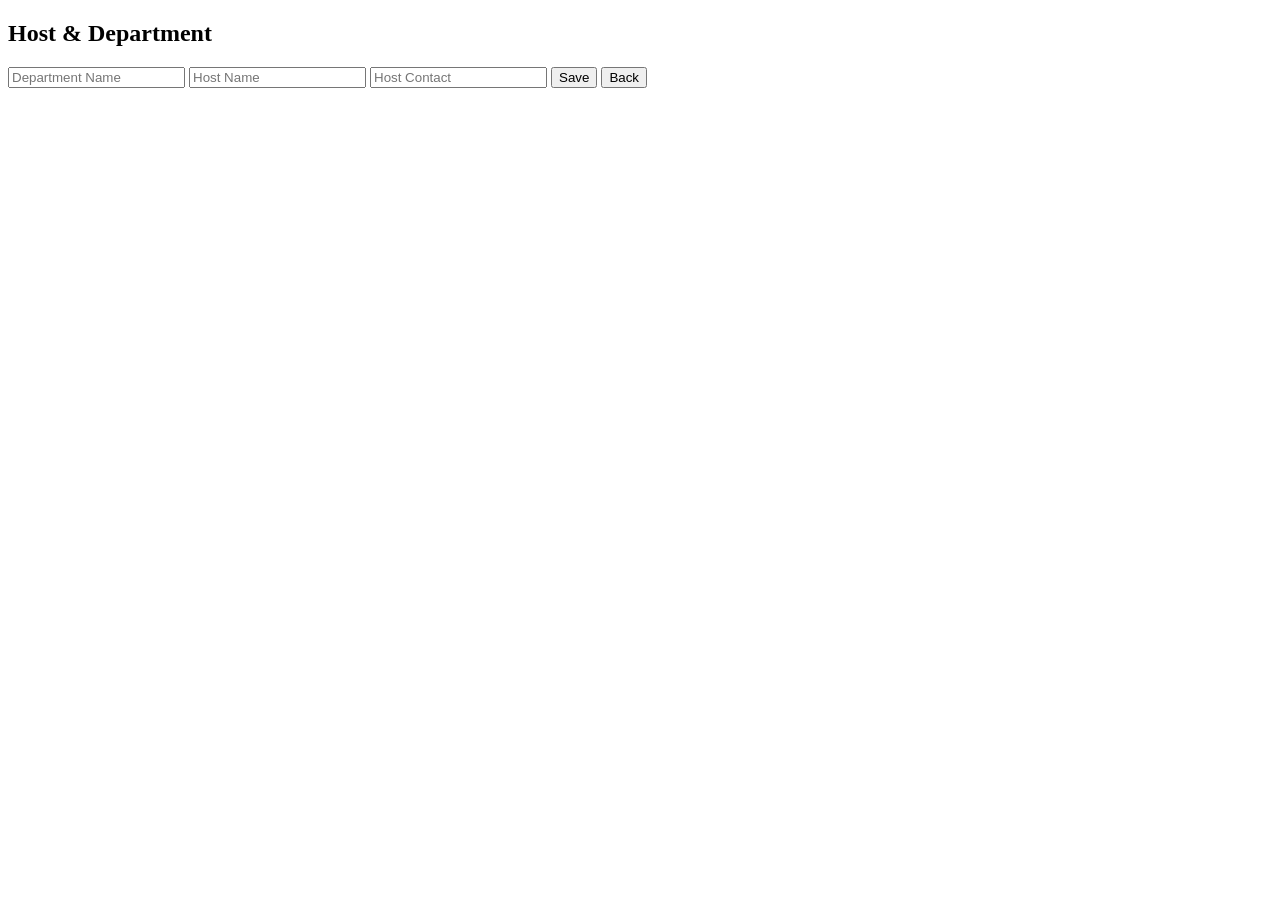
==== Frontend/host.html @ 2fa47c92 "Add .\Frontend\host.html" ====
<!DOCTYPE html>
<html>
<head>
    <title>Host Details</title>
    <link rel="stylesheet" href="style.css">
</head>

<body>

    <div class="form-box">
        <h2>Host & Department</h2>

        <input type="text" placeholder="Department Name">

        <input type="text" placeholder="Host Name">

        <input type="text" placeholder="Host Contact">

        <button onclick="saveHost()">Save</button>

        <button onclick="location.href='dashboard.html'">
            Back
        </button>
    </div>

    <script src="script.js"></script>

</body>
</html>
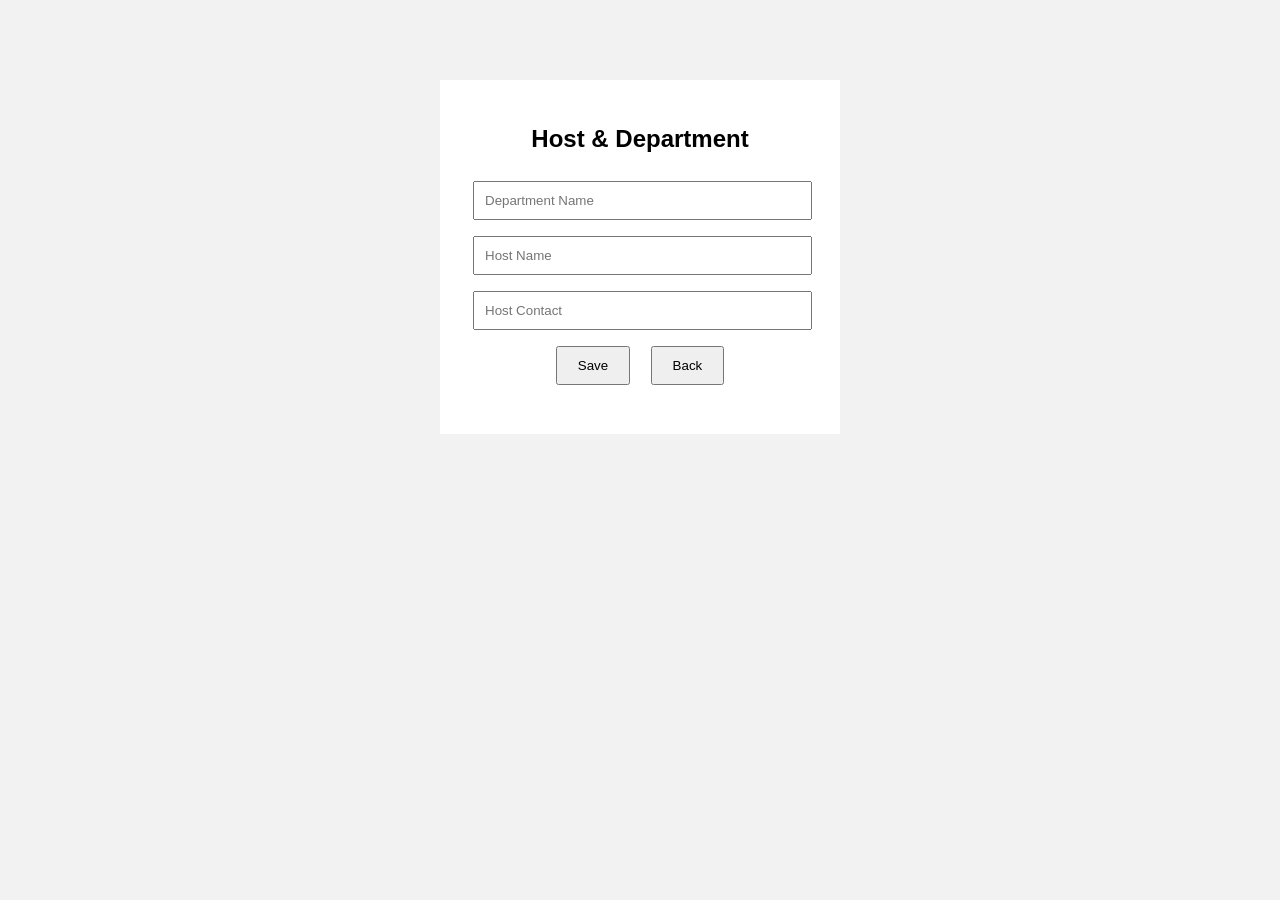
==== commit c187af0e: "Add visitor gate pass features" ====
--- a/Frontend/host.html
+++ b/Frontend/host.html
@@ -6,24 +6,39 @@
 </head>
 
 <body>
-
     <div class="form-box">
         <h2>Host & Department</h2>
 
-        <input type="text" placeholder="Department Name">
+        <input
+            type="text"
+            id="department"
+            placeholder="Department Name"
+            required
+        >
 
-        <input type="text" placeholder="Host Name">
+        <input
+            type="text"
+            id="hostName"
+            placeholder="Host Name"
+            required
+        >
 
-        <input type="text" placeholder="Host Contact">
+        <input
+            type="tel"
+            id="hostContact"
+            placeholder="Host Contact"
+            required
+        >
 
         <button onclick="saveHost()">Save</button>
 
         <button onclick="location.href='dashboard.html'">
             Back
         </button>
+
+        <p id="message"></p>
     </div>
 
     <script src="script.js"></script>
-
 </body>
 </html>
--- a/Frontend/style.css
+++ b/Frontend/style.css
@@ -0,0 +1,39 @@
+body {
+    font-family: Arial;
+    background: #f2f2f2;
+    text-align: center;
+}
+
+.container {
+    margin-top: 150px;
+}
+
+.form-box {
+    width: 350px;
+    margin: 80px auto;
+    padding: 25px;
+    background: white;
+}
+
+.form-box input,
+.form-box select {
+    width: 90%;
+    padding: 10px;
+    margin: 8px;
+}
+
+button {
+    padding: 10px 20px;
+    margin: 8px;
+    cursor: pointer;
+}
+
+.dashboard {
+    margin-top: 100px;
+}
+
+.dashboard button {
+    display: block;
+    width: 250px;
+    margin: 15px auto;
+}
